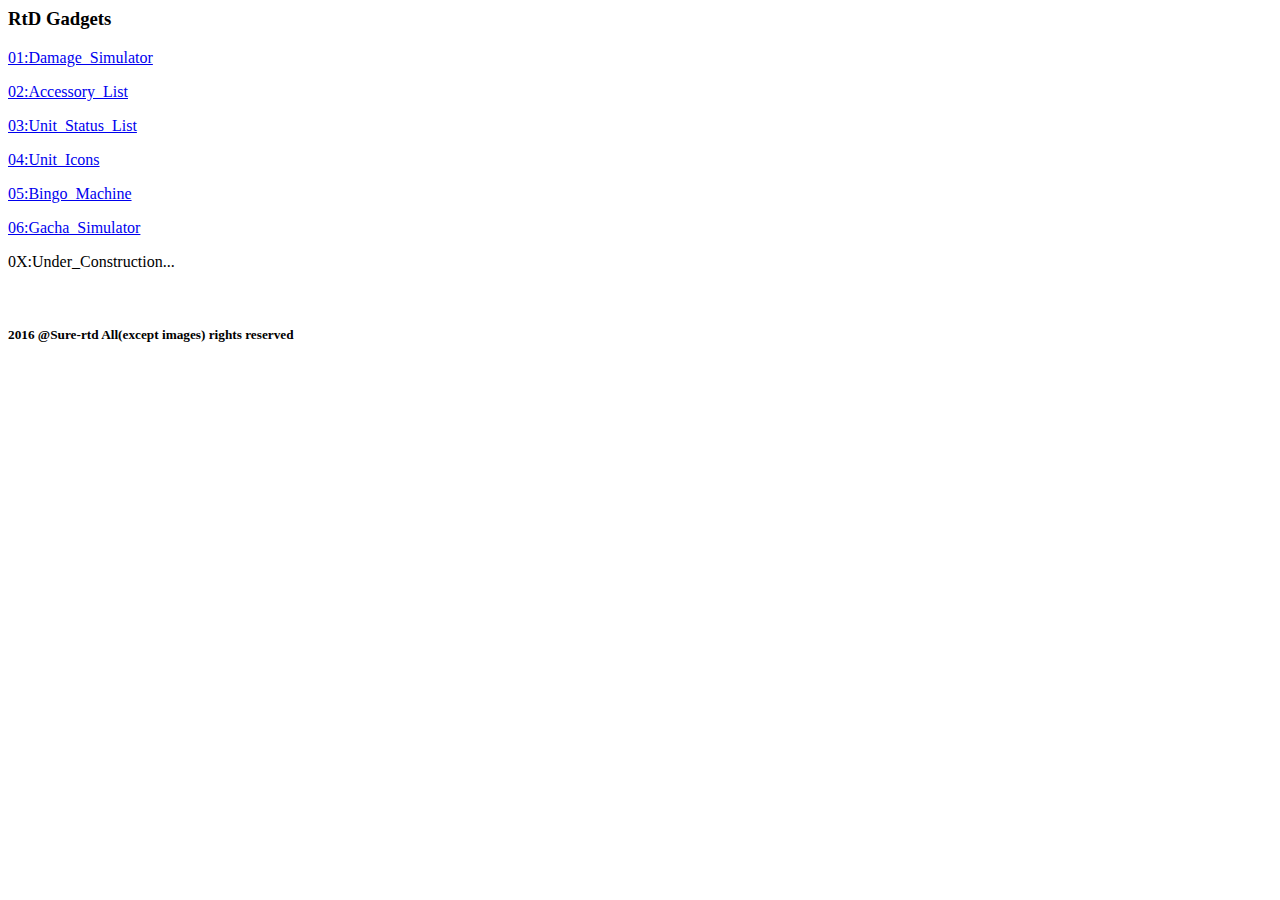
==== index.html @ 53dfc089 "Update index.html" ====
<html>
	<body>
		<h3>RtD Gadgets</h3>
		<p><a href="http://sure-rtd.github.io/sure-rtd/dam_calc.html" Target="blank">01:Damage_Simulator</a></p>
		<p><a href="http://sure-rtd.github.io/sure-rtd/acc_list.html" Target="blank">02:Accessory_List</a></p>
		<p><a href="http://sure-rtd.github.io/sure-rtd/unit_list.html" Target="blank">03:Unit_Status_List</a></p>
		<p><a href="http://sure-rtd.github.io/sure-rtd/icon_list.html" Target="blank">04:Unit_Icons</a></p>
		<p><a href="http://sure-rtd.github.io/sure-rtd/bingo.html" Target="blank">05:Bingo_Machine</a></p>
		<p><a href="http://sure-rtd.github.io/sure-rtd/gacha.html" Target="blank">06:Gacha_Simulator</a></p>
		<p>0X:Under_Construction...</p>
		<br>
		<h5>2016 @Sure-rtd All(except images) rights reserved</h5>
	</body>
</html>
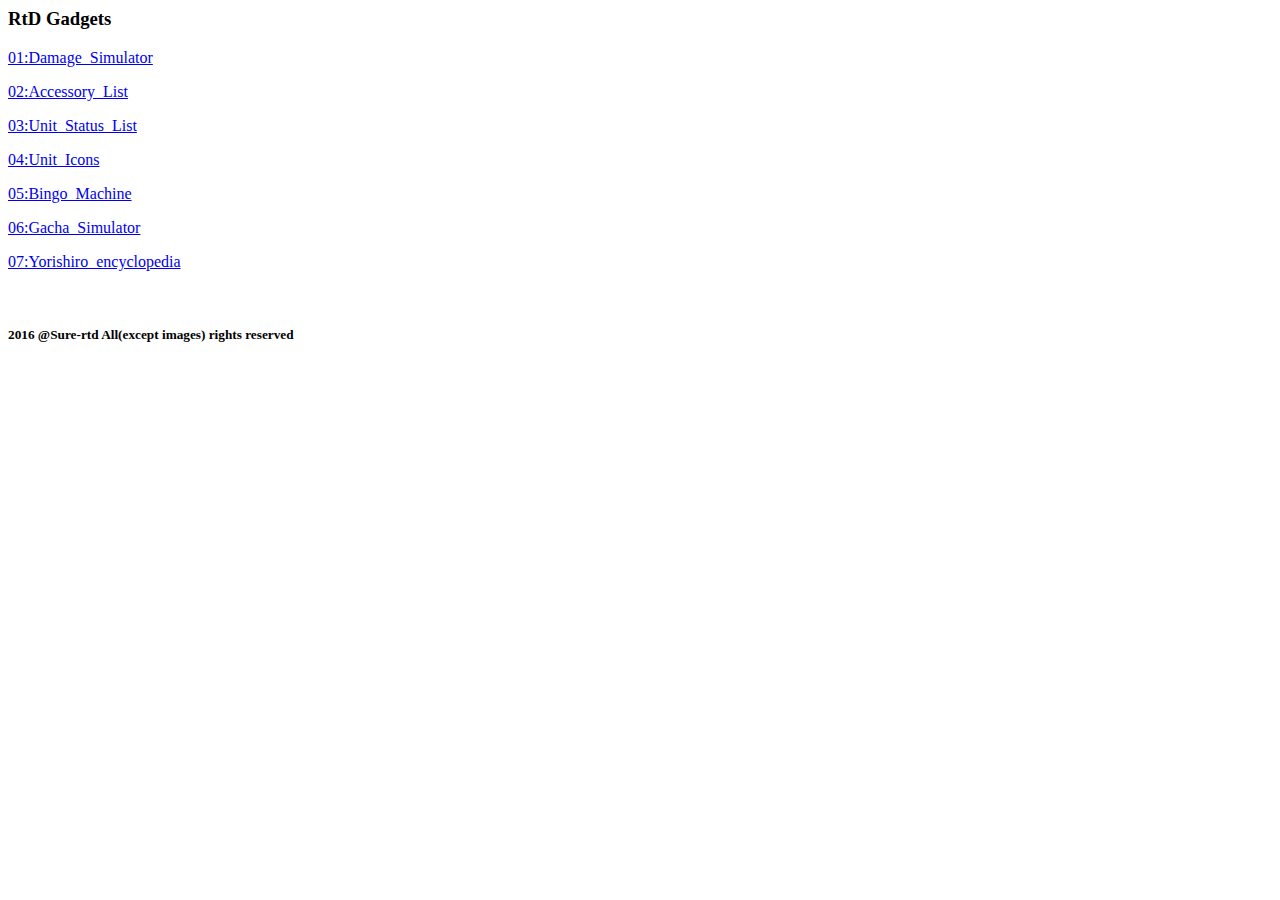
==== commit 7f230237: "Update index.html" ====
--- a/index.html
+++ b/index.html
@@ -7,7 +7,7 @@
 		<p><a href="http://sure-rtd.github.io/sure-rtd/icon_list.html" Target="blank">04:Unit_Icons</a></p>
 		<p><a href="http://sure-rtd.github.io/sure-rtd/bingo.html" Target="blank">05:Bingo_Machine</a></p>
 		<p><a href="http://sure-rtd.github.io/sure-rtd/gacha.html" Target="blank">06:Gacha_Simulator</a></p>
-		<p>0X:Under_Construction...</p>
+		<p><a href="http://sure-rtd.github.io/sure-rtd/yoripedia.html" Target="blank">07:Yorishiro_encyclopedia</a></p>
 		<br>
 		<h5>2016 @Sure-rtd All(except images) rights reserved</h5>
 	</body>
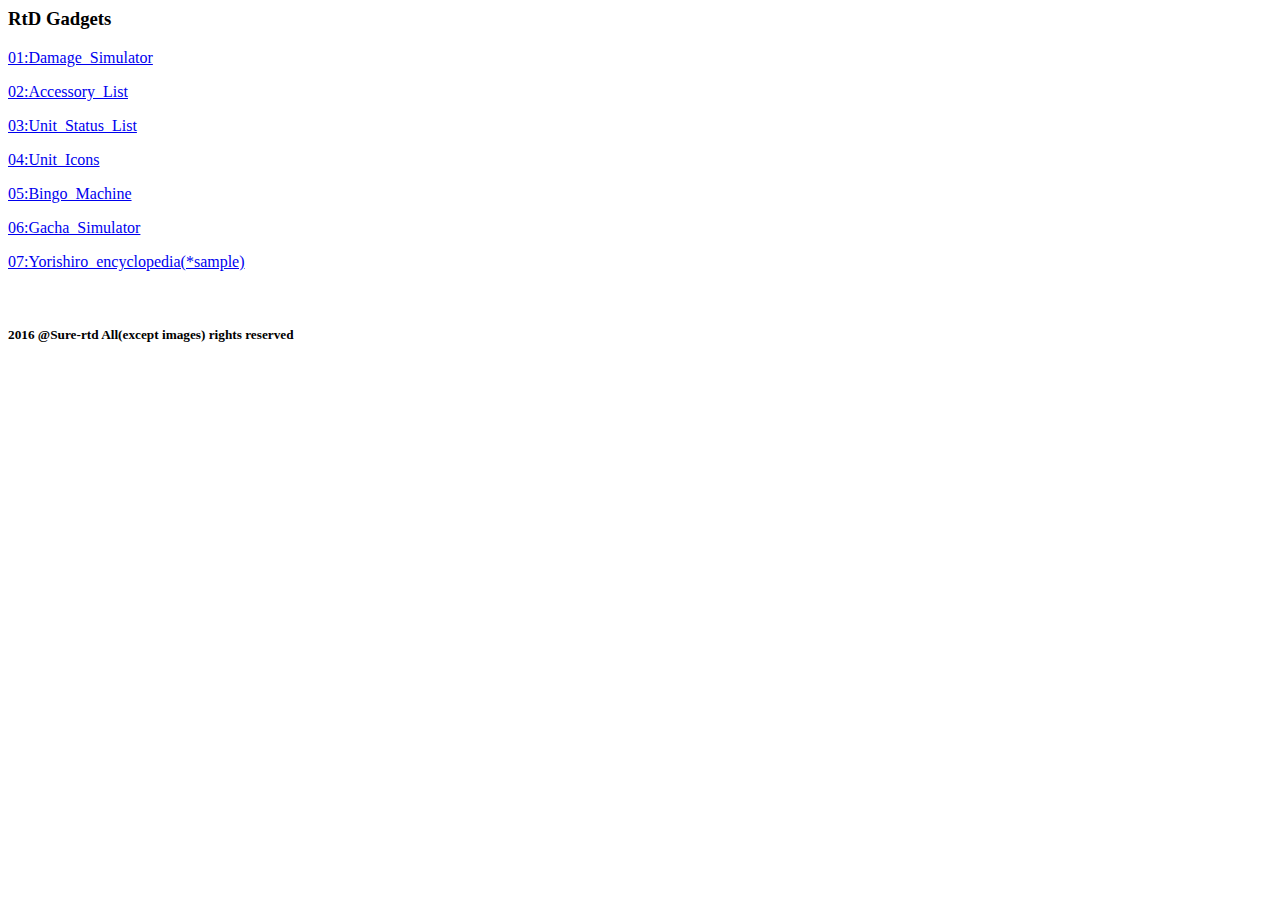
==== commit 22eec749: "Update index.html" ====
--- a/index.html
+++ b/index.html
@@ -7,7 +7,7 @@
 		<p><a href="http://sure-rtd.github.io/sure-rtd/icon_list.html" Target="blank">04:Unit_Icons</a></p>
 		<p><a href="http://sure-rtd.github.io/sure-rtd/bingo.html" Target="blank">05:Bingo_Machine</a></p>
 		<p><a href="http://sure-rtd.github.io/sure-rtd/gacha.html" Target="blank">06:Gacha_Simulator</a></p>
-		<p><a href="http://sure-rtd.github.io/sure-rtd/yoripedia.html" Target="blank">07:Yorishiro_encyclopedia</a></p>
+		<p><a href="http://sure-rtd.github.io/sure-rtd/yoripedia.html" Target="blank">07:Yorishiro_encyclopedia(*sample)</a></p>
 		<br>
 		<h5>2016 @Sure-rtd All(except images) rights reserved</h5>
 	</body>
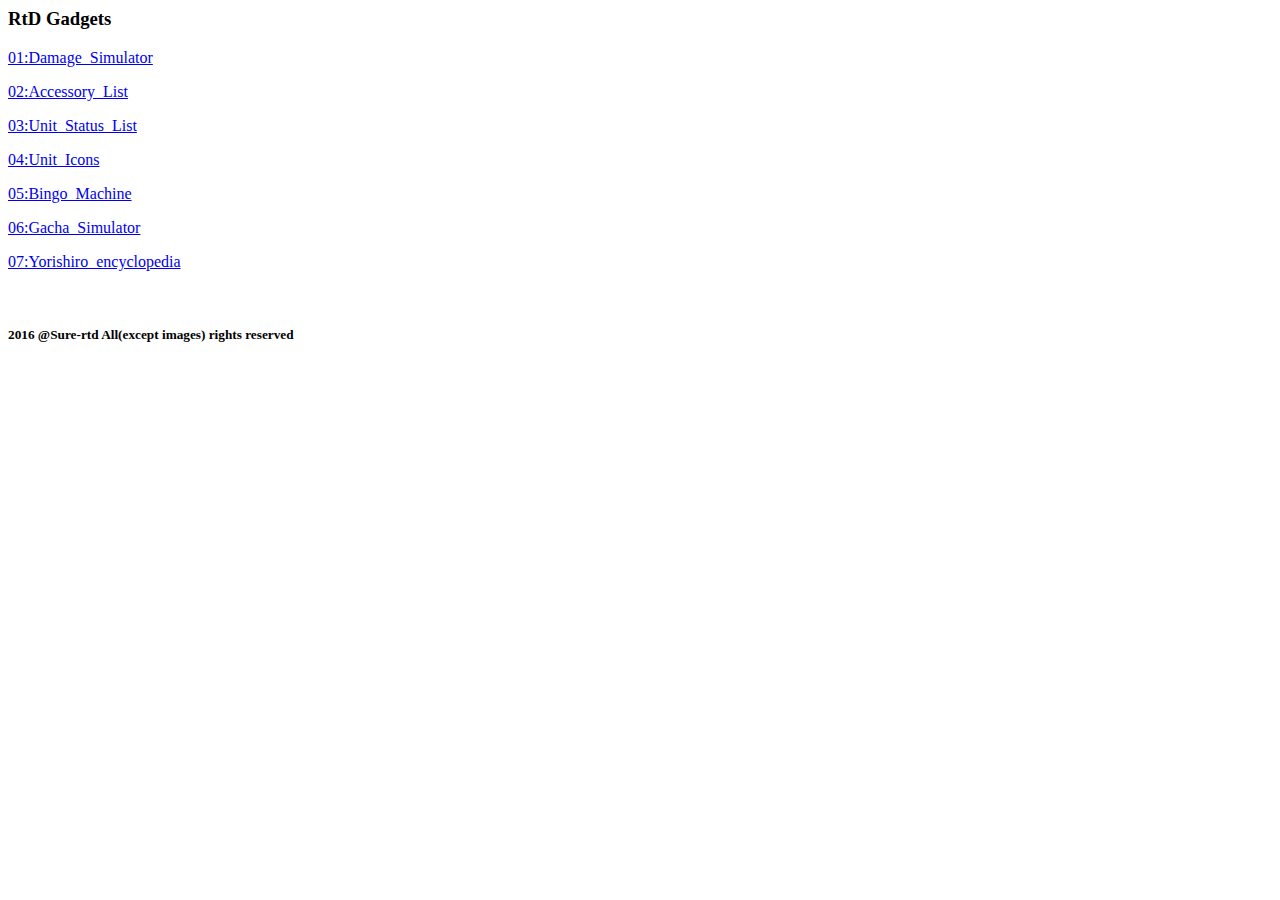
==== commit b59403e2: "Update index.html" ====
--- a/index.html
+++ b/index.html
@@ -7,7 +7,7 @@
 		<p><a href="http://sure-rtd.github.io/sure-rtd/icon_list.html" Target="blank">04:Unit_Icons</a></p>
 		<p><a href="http://sure-rtd.github.io/sure-rtd/bingo.html" Target="blank">05:Bingo_Machine</a></p>
 		<p><a href="http://sure-rtd.github.io/sure-rtd/gacha.html" Target="blank">06:Gacha_Simulator</a></p>
-		<p><a href="http://sure-rtd.github.io/sure-rtd/yoripedia.html" Target="blank">07:Yorishiro_encyclopedia(*sample)</a></p>
+		<p><a href="http://sure-rtd.github.io/sure-rtd/yoripedia.pdf" Target="blank">07:Yorishiro_encyclopedia</a></p>
 		<br>
 		<h5>2016 @Sure-rtd All(except images) rights reserved</h5>
 	</body>
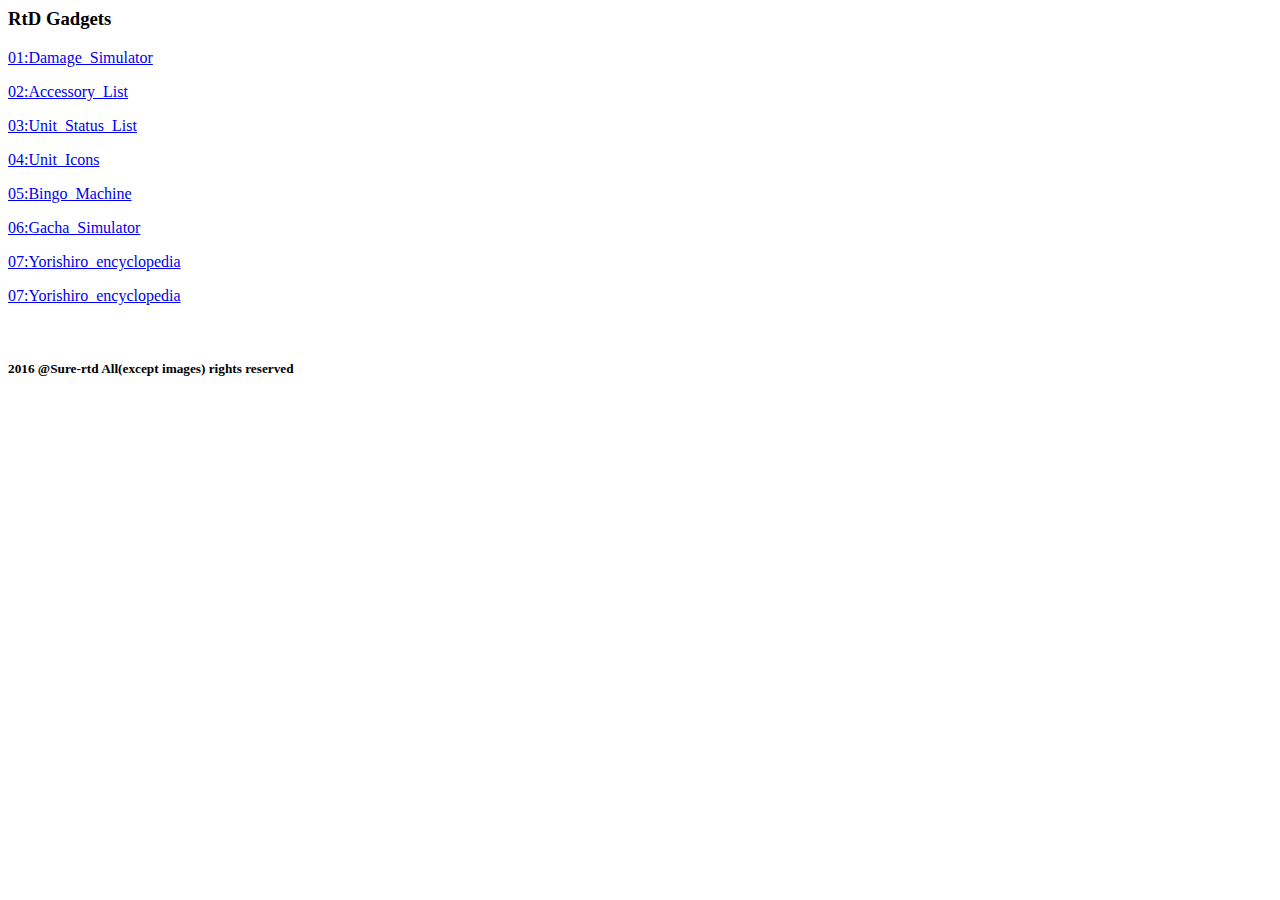
==== commit 9d515b26: "Update index.html" ====
--- a/index.html
+++ b/index.html
@@ -8,6 +8,7 @@
 		<p><a href="http://sure-rtd.github.io/sure-rtd/bingo.html" Target="blank">05:Bingo_Machine</a></p>
 		<p><a href="http://sure-rtd.github.io/sure-rtd/gacha.html" Target="blank">06:Gacha_Simulator</a></p>
 		<p><a href="http://sure-rtd.github.io/sure-rtd/yoripedia.pdf" Target="blank">07:Yorishiro_encyclopedia</a></p>
+		<p><a href="http://sure-rtd.github.io/sure-rtd/yoripedia2.0.pdf" Target="blank">07:Yorishiro_encyclopedia</a></p>
 		<br>
 		<h5>2016 @Sure-rtd All(except images) rights reserved</h5>
 	</body>
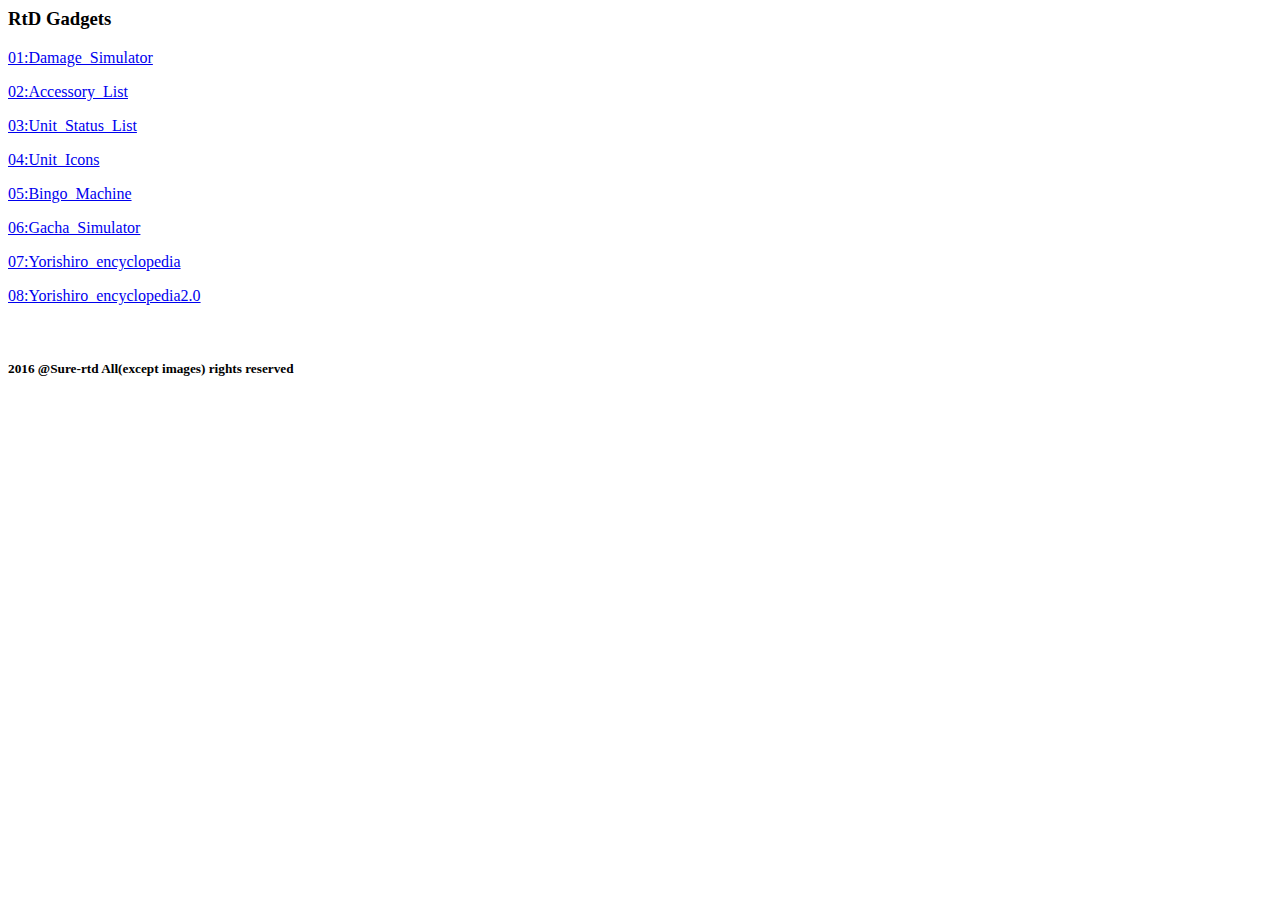
==== commit cd518041: "Update index.html" ====
--- a/index.html
+++ b/index.html
@@ -8,7 +8,7 @@
 		<p><a href="http://sure-rtd.github.io/sure-rtd/bingo.html" Target="blank">05:Bingo_Machine</a></p>
 		<p><a href="http://sure-rtd.github.io/sure-rtd/gacha.html" Target="blank">06:Gacha_Simulator</a></p>
 		<p><a href="http://sure-rtd.github.io/sure-rtd/yoripedia.pdf" Target="blank">07:Yorishiro_encyclopedia</a></p>
-		<p><a href="http://sure-rtd.github.io/sure-rtd/yoripedia2.0.pdf" Target="blank">07:Yorishiro_encyclopedia</a></p>
+		<p><a href="http://sure-rtd.github.io/sure-rtd/yoripedia2.0.pdf" Target="blank">08:Yorishiro_encyclopedia2.0</a></p>
 		<br>
 		<h5>2016 @Sure-rtd All(except images) rights reserved</h5>
 	</body>
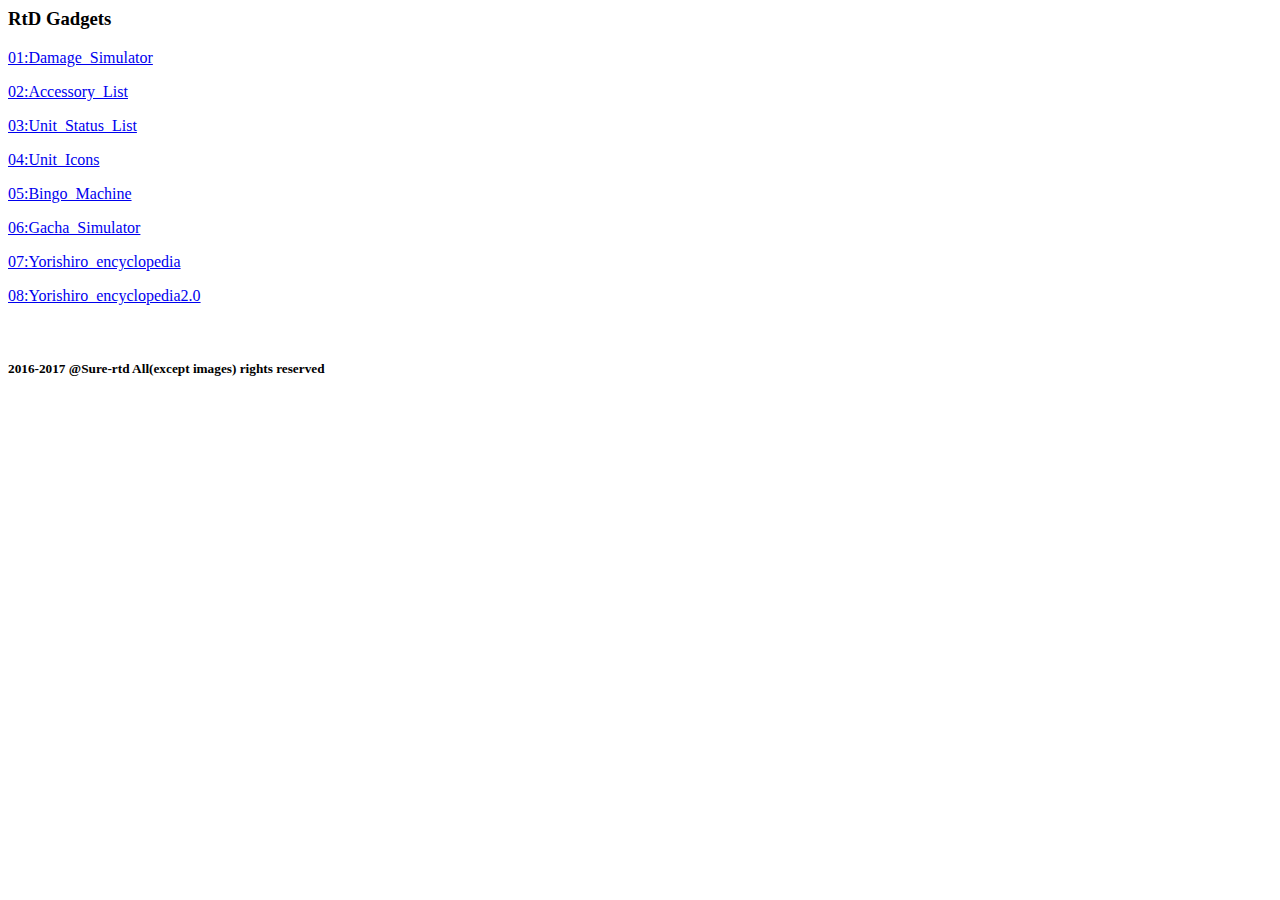
==== commit fac43d4f: "Update index.html" ====
--- a/index.html
+++ b/index.html
@@ -10,6 +10,6 @@
 		<p><a href="http://sure-rtd.github.io/sure-rtd/yoripedia.pdf" Target="blank">07:Yorishiro_encyclopedia</a></p>
 		<p><a href="http://sure-rtd.github.io/sure-rtd/yoripedia2.0.pdf" Target="blank">08:Yorishiro_encyclopedia2.0</a></p>
 		<br>
-		<h5>2016 @Sure-rtd All(except images) rights reserved</h5>
+		<h5>2016-2017 @Sure-rtd All(except images) rights reserved</h5>
 	</body>
 </html>
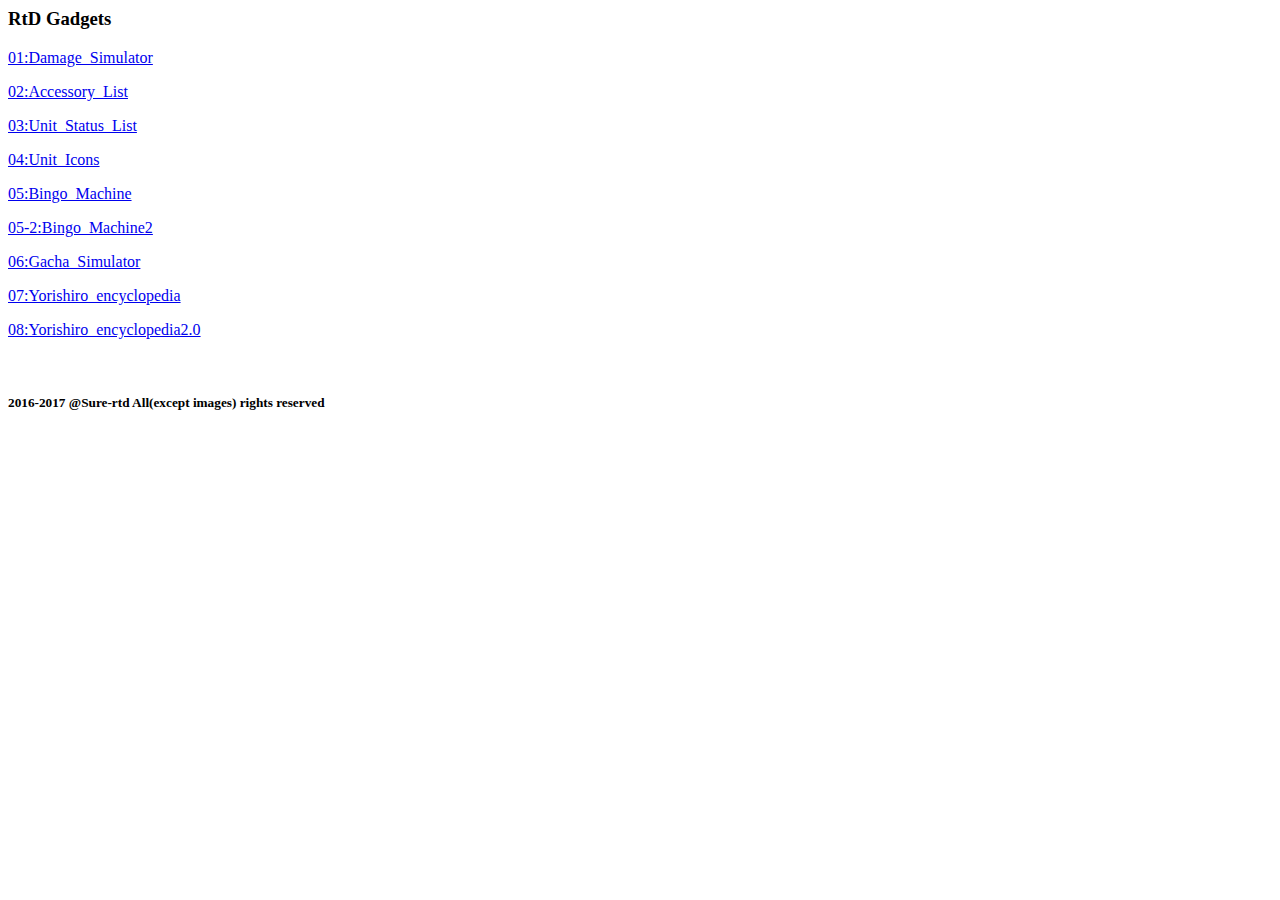
==== commit bd79ccbf: "Update index.html" ====
--- a/index.html
+++ b/index.html
@@ -6,6 +6,7 @@
 		<p><a href="http://sure-rtd.github.io/sure-rtd/unit_list.html" Target="blank">03:Unit_Status_List</a></p>
 		<p><a href="http://sure-rtd.github.io/sure-rtd/icon_list.html" Target="blank">04:Unit_Icons</a></p>
 		<p><a href="http://sure-rtd.github.io/sure-rtd/bingo.html" Target="blank">05:Bingo_Machine</a></p>
+		<p><a href="http://sure-rtd.github.io/sure-rtd/bingo2.html" Target="blank">05-2:Bingo_Machine2</a></p>
 		<p><a href="http://sure-rtd.github.io/sure-rtd/gacha.html" Target="blank">06:Gacha_Simulator</a></p>
 		<p><a href="http://sure-rtd.github.io/sure-rtd/yoripedia.pdf" Target="blank">07:Yorishiro_encyclopedia</a></p>
 		<p><a href="http://sure-rtd.github.io/sure-rtd/yoripedia2.0.pdf" Target="blank">08:Yorishiro_encyclopedia2.0</a></p>
